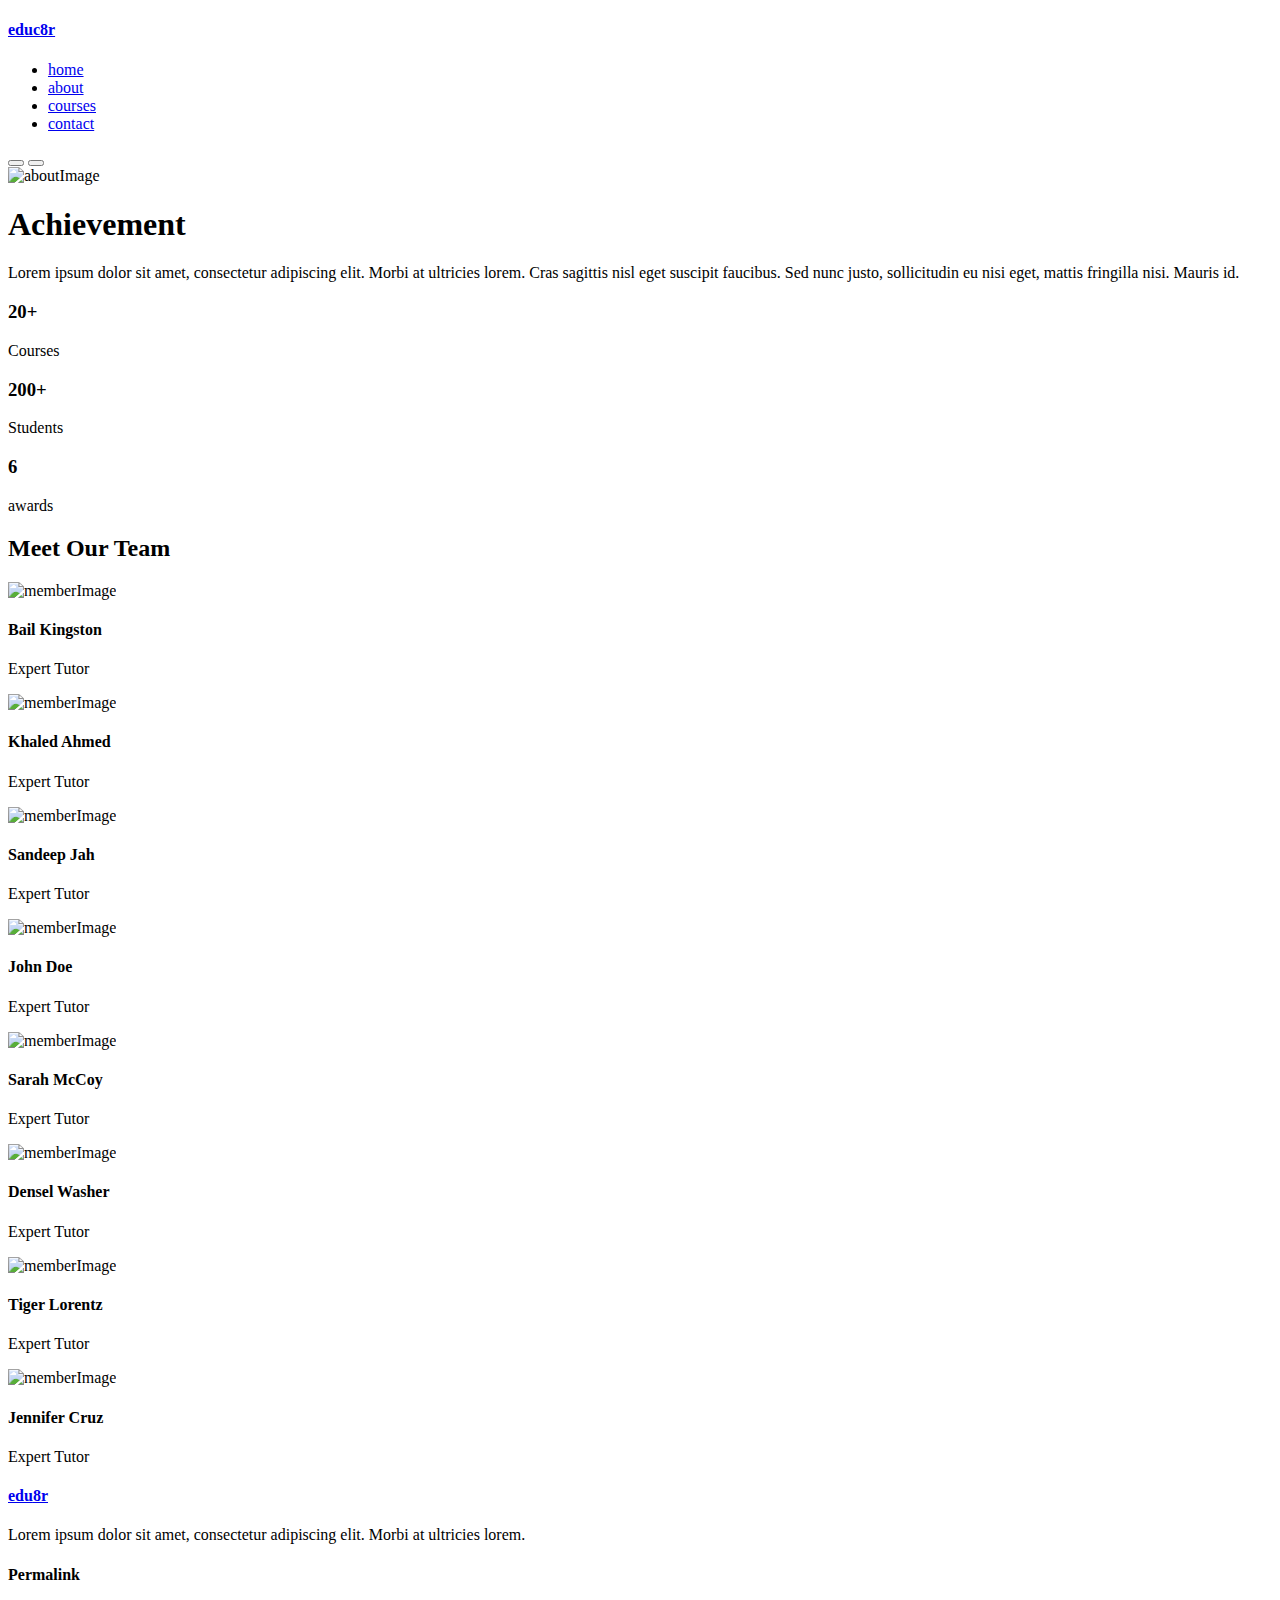
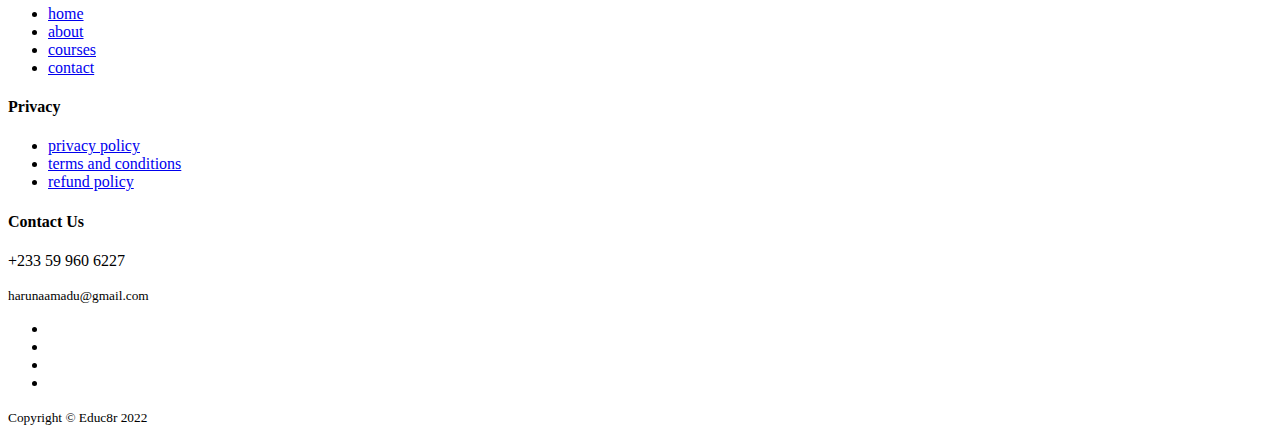
==== About.html @ 0749bbf4 "Add files via upload" ====
<!DOCTYPE html>
<html lang="en">
<head>
			<meta charset="UTF-8">
			<meta name="viewport" content="width=device-width, initial-scale=1.0"/>
			<meta name="description" content="best educational website">
			<meta name="keyword" content="online education, html, css, javascript">
			
			<!-- custom css -->
			<link rel="stylesheet" href="css/about.css"></link>
			<link rel="stylesheet" href="css/style.css"></link>
			<title>educ8r</title>
			
			<!-- iconscout cdn -->
			<link rel="stylesheet" href="https://unicons.iconscout.com/release/v4.0.0/css/line.css">
			
			<!-- google font (raleway) -->
			<link rel="preconnect" href="https://fonts.googleapis.com">
         <link rel="preconnect" href="https://fonts.gstatic.com" crossorigin>
         <link href="https://fonts.googleapis.com/css2?family=Raleway:wght@100;200;300;400;500;600;700;800;900&display=swap" rel="stylesheet">
         
         <!---- swiper js cdn---->
         <link rel="stylesheet"
  href="https://cdn.jsdelivr.net/npm/swiper@8/swiper-bundle.min.css"/>
</head>
<body>
		<nav>
				<div class="container containerNav">
						<a href="index.html "><h4><span>educ</span>8r</h4></a>
						   <ul class="navMenu">
	   						<li><a href="index.html">home</a></li>
								<li><a href="about.html">about</a></li>
								<li><a href="course.html">courses</a></li>
								<li><a href="#">contact</a></li>
							</ul>
								<button class="open-menu-btn"><i class="uil uil-bars"></i></button>
								<button class="close-menu-btn"><i class="uil uil-times"></i></button>
				</div>
		</nav>
	<! -------- nav end -------- >
	<section class="aboutAchieve">
      <div class="container containerAboutAchieve">
		   <div class="aboutAchieveLeft">
		      <img src="./images/aboutHero.png" alt="aboutImage" />
		   </div>
		   <div class="aboutAchieverRight">
		      <h1>Achievement</h1>
		      <p>Lorem ipsum dolor sit amet, consectetur adipiscing elit. Morbi at ultricies lorem. Cras sagittis nisl eget suscipit faucibus. Sed nunc justo, sollicitudin eu nisi eget, mattis fringilla nisi. Mauris id.</p>
		      <div class="achCards">
		         <article class="achCard">
		            <span class="achIcon">
		               <i class="uil uil-video"></i>
		            </span>
		            <h3>20+</h3>
		            <p>Courses</p>
		         </article>
		         <article class="achCard">
		            <span class="achIcon">
		               <i class="uil uil-users-alt"></i>
		            </span>
		            <h3>200+</h3>
		            <p>Students</p>
		         </article>
		         <article class="achCard">
		            <span class="achIcon">
		               <i class="uil uil-trophy"></i>
		            </span>
		            <h3>6</h3>
		            <p>awards</p>
		         </article>
		      </div>
		   </div>
      </div>
	</section>	
	
	<! -------- about hero section end -------- >
	
	
	<section class="team">
	   <h2>Meet Our Team</h2>
	   <div class="container containerTeam">
	      <article class="teamMember">
	         <div class="teamMemberImage">
	            <img src="./images/members/member3.jpg" alt="memberImage" />
	         </div>
	         <div class="memberInfo">
	            <h4>Bail Kingston</h4>
	            <p>Expert Tutor</p>
	         </div>
	         <div class="memberSocial">
	            <a href="#" target="_blank"><i class="uil uil-instagram-alt"></i></a>
	            <a href="#" target="_blank"><i class="uil uil-twitter-alt"></i></a>
	            <a href="#" target="_blank"><i class="uil uil-linkedin-alt"></i></a>
	         </div>
	      </article>
	      <article class="teamMember">
	         <div class="teamMemberImage">
	            <img src="./images/members/member5.jpg" alt="memberImage" />
	         </div>
	         <div class="memberInfo">
	            <h4>Khaled Ahmed</h4>
	            <p>Expert Tutor</p>
	         </div>
	         <div class="memberSocial">
	            <a href="#" target="_blank"><i class="uil uil-instagram-alt"></i></a>
	            <a href="#" target="_blank"><i class="uil uil-twitter-alt"></i></a>
	            <a href="#" target="_blank"><i class="uil uil-linkedin-alt"></i></a>
	         </div>
	      </article>
	      <article class="teamMember">
	         <div class="teamMemberImage">
	            <img src="./images/members/member1.jpg" alt="memberImage" />
	         </div>
	         <div class="memberInfo">
	            <h4>Sandeep Jah</h4>
	            <p>Expert Tutor</p>
	         </div>
	         <div class="memberSocial">
	            <a href="#" target="_blank"><i class="uil uil-instagram-alt"></i></a>
	            <a href="#" target="_blank"><i class="uil uil-twitter-alt"></i></a>
	            <a href="#" target="_blank"><i class="uil uil-linkedin-alt"></i></a>
	         </div>
	      </article>
	      <article class="teamMember">
	         <div class="teamMemberImage">
	            <img src="./images/members/member4.jpg" alt="memberImage" />
	         </div>
	         <div class="memberInfo">
	            <h4>John Doe</h4>
	            <p>Expert Tutor</p>
	         </div>
	         <div class="memberSocial">
	            <a href="#" target="_blank"><i class="uil uil-instagram-alt"></i></a>
	            <a href="#" target="_blank"><i class="uil uil-twitter-alt"></i></a>
	            <a href="#" target="_blank"><i class="uil uil-linkedin-alt"></i></a>
	         </div>
	      </article>
	      <article class="teamMember">
	         <div class="teamMemberImage">
	            <img src="./images/members/member5.jpg" alt="memberImage" />
	         </div>
	         <div class="memberInfo">
	            <h4>Sarah McCoy</h4>
	            <p>Expert Tutor</p>
	         </div>
	         <div class="memberSocial">
	            <a href="#" target="_blank"><i class="uil uil-instagram-alt"></i></a>
	            <a href="#" target="_blank"><i class="uil uil-twitter-alt"></i></a>
	            <a href="#" target="_blank"><i class="uil uil-linkedin-alt"></i></a>
	         </div>
	      </article>
	      <article class="teamMember">
	         <div class="teamMemberImage">
	            <img src="./images/members/member1.jpg" alt="memberImage" />
	         </div>
	         <div class="memberInfo">
	            <h4>Densel Washer</h4>
	            <p>Expert Tutor</p>
	         </div>
	         <div class="memberSocial">
	            <a href="#" target="_blank"><i class="uil uil-instagram-alt"></i></a>
	            <a href="#" target="_blank"><i class="uil uil-twitter-alt"></i></a>
	            <a href="#" target="_blank"><i class="uil uil-linkedin-alt"></i></a>
	         </div>
	      </article>
	      <article class="teamMember">
	         <div class="teamMemberImage">
	            <img src="./images/members/member3.jpg" alt="memberImage" />
	         </div>
	         <div class="memberInfo">
	            <h4>Tiger Lorentz</h4>
	            <p>Expert Tutor</p>
	         </div>
	         <div class="memberSocial">
	            <a href="#" target="_blank"><i class="uil uil-instagram-alt"></i></a>
	            <a href="#" target="_blank"><i class="uil uil-twitter-alt"></i></a>
	            <a href="#" target="_blank"><i class="uil uil-linkedin-alt"></i></a>
	         </div>
	      </article>
	      <article class="teamMember">
	         <div class="teamMemberImage">
	            <img src="./images/members/member4.jpg" alt="memberImage" />
	         </div>
	         <div class="memberInfo">
	            <h4>Jennifer Cruz</h4>
	            <p>Expert Tutor</p>
	         </div>
	         <div class="memberSocial">
	            <a href="#" target="_blank"><i class="uil uil-instagram-alt"></i></a>
	            <a href="#" target="_blank"><i class="uil uil-twitter-alt"></i></a>
	            <a href="#" target="_blank"><i class="uil uil-linkedin-alt"></i></a>
	         </div>
	      </article>
	   </div>
	</section>
		
			
	<footer>
	   <div class="container containerFoot">
	      <div class="footer1">
	        <a href="index.html "><h4>edu<span>8r</span></h4></a>
            <p>Lorem ipsum dolor sit amet, consectetur adipiscing elit. Morbi at ultricies lorem.</p>
	      </div>
	      <div class="footer2">
	         <h4>Permalink</h4>
	         <ul class="permalinks">
	            <li><a href="index.html">home</a></li>
	            <li><a href="about.html">about</a></li>
	            <li><a href="courses.html">courses</a></li>
	            <li><a href="contact.html">contact</a></li>
	         </ul>
	      </div>
	      <div class="footer3">
	         <h4>Privacy</h4>
	         <ul class="privacy">
	            <li><a href="#">privacy policy</a></li>
	            <li><a href="#">terms and conditions</a></li>
	            <li><a href="#">refund policy</a></li>
	         </ul>
	      </div>
	      <div class="footer4">
	         <h4>Contact Us</h4>
	            <div>
	               <p>+233 59 960 6227</p>
	               <small>harunaamadu@gmail.com</small>
	            </div>
	            <ul class="footerSocial">
	               <li>
	                  <a href="facebook.com/pixmax"><i class="uil uil-facebook-f"></i></a>
	               </li>
	               <li>
	                  <a href="instagram.com/pixmax"><i class="uil uil-instagram-alt"></i></a>
	               </li>
	               <li>
	                  <a href="twitter.com/pixmax"><i class="uil uil-twitter"></i></a>
	               </li>
	               <li>
	                  <a href="linkin.com/pixmax"><i class="uil uil-linkedin-alt"></i></a>
	               </li>
	            </ul>
	      </div>
	   </div>
	      <div class="copyright">
	         <small>Copyright &copy; Educ8r 2022</small>
	      </div>
	</footer>
		
		
			
			
	<script src="https://cdn.jsdelivr.net/npm/swiper@8/swiper-bundle.min.js"></script>	
	<script src="./main.js" type="text/javascript" charset="utf-8"></script>		
			
   <script type="text/javascript" charset="utf-8">
      var swiper = new Swiper(".mySwiper", {
         slidesPerView: 1,
         spaceBetween:30,
         pagination: {
            el: ".swiper-pagination",
            clickable: true,
         },
         //when window with is >= 600
         breakpoints: {
            600: {
            slidesPerView: 2,
            }
         }
      });
   </script>
			
</body>
</html>
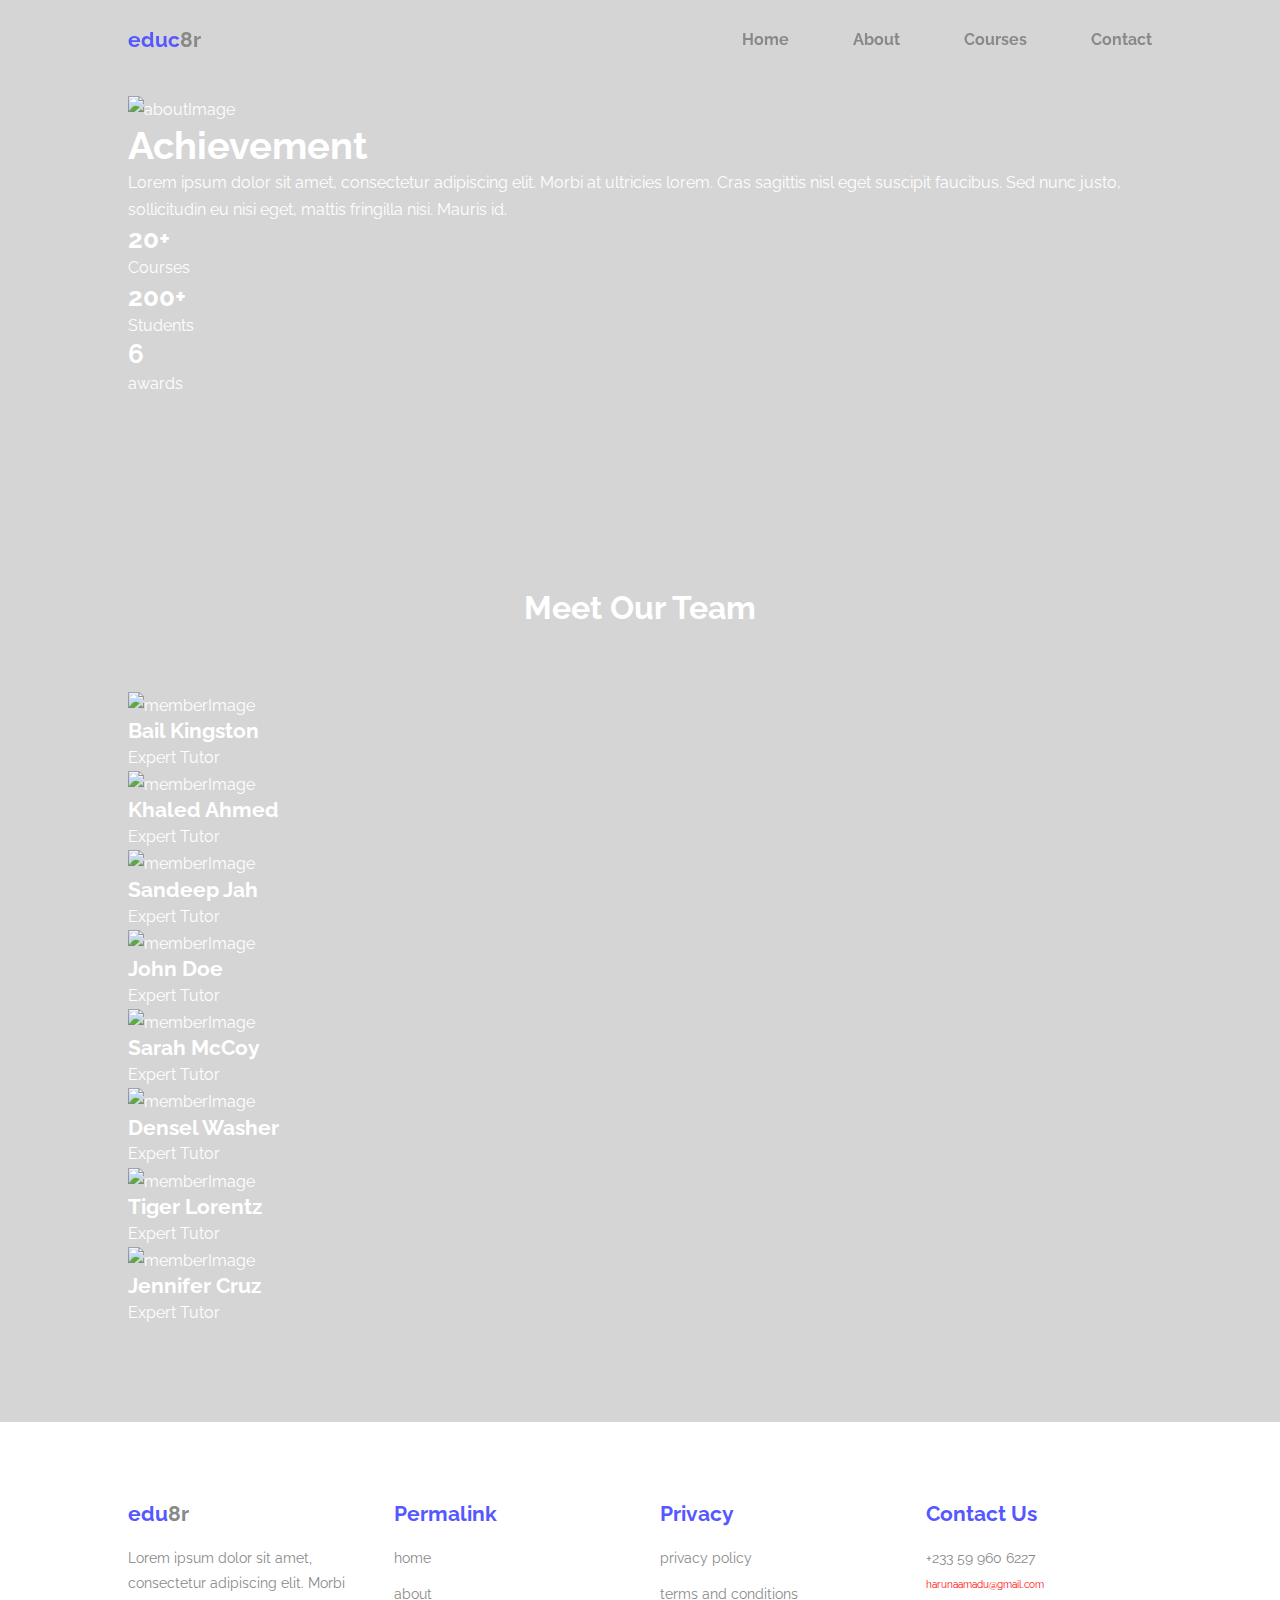
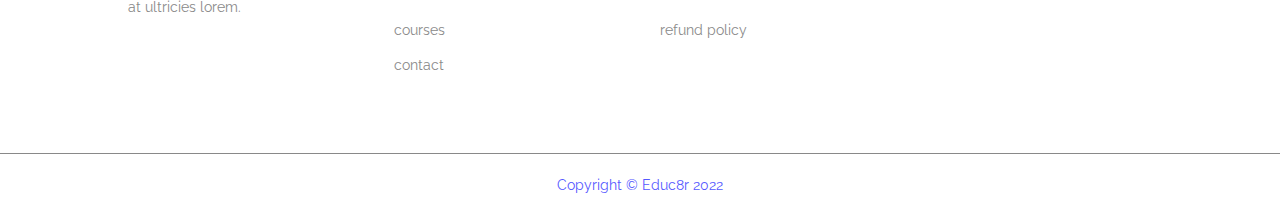
==== commit b2d4ea81: "Update About.html" ====
--- a/About.html
+++ b/About.html
@@ -7,8 +7,8 @@
 			<meta name="keyword" content="online education, html, css, javascript">
 			
 			<!-- custom css -->
-			<link rel="stylesheet" href="css/about.css"></link>
-			<link rel="stylesheet" href="css/style.css"></link>
+			<link rel="stylesheet" href="./style.css"></link>
+			<link rel="stylesheet" href="./about.css"></link>
 			<title>educ8r</title>
 			
 			<!-- iconscout cdn -->
@@ -41,7 +41,7 @@
 	<section class="aboutAchieve">
       <div class="container containerAboutAchieve">
 		   <div class="aboutAchieveLeft">
-		      <img src="./images/aboutHero.png" alt="aboutImage" />
+		      <img src="./boutHero.png" alt="aboutImage" />
 		   </div>
 		   <div class="aboutAchieverRight">
 		      <h1>Achievement</h1>
@@ -269,4 +269,4 @@
    </script>
 			
 </body>
-</html>+</html>
--- a/style.css
+++ b/style.css
@@ -0,0 +1,589 @@
+*{
+	padding: 0;
+	margin: 0;
+	border: none;
+	outline: none;
+	text-decoration: none;
+	list-style: none;
+	box-sizing: border-box;
+}
+
+:root{
+	--color-primary: #5558ff;
+	--color-success: #00eaff;
+	--color-warning: #ffdc00;
+	--color-danger: #ff5e00;
+	--color-white: #ffffff;
+	--color-gray: #898989;
+	--color-darkgray: #252525;
+	--color-black: #000000;
+	--boxSh: linear-gradient(45deg #000000 0%, #ffffff 50%);
+	--boxSh1: inset -0.5px 0.5px 3px var(--color-gray);
+	
+	
+	--color-danger-variant: rgba(247, 88, 66, 0.4);
+	--color-light: rgba(255, 255, 255, 0.7);
+	--color-highlight: rgba(255, 255, 255, 0.4);
+	--color-bg: #D5D5D5;
+	--color-bg1: #cccccc;
+	--color-bg2: #c9c9c9;
+	
+	--container-width-lg:80%;
+	--container-width-md:90%;
+	--container-width-sd:94%;
+	
+	--transition: all 400ms ease;
+}
+
+/*loader*/
+#preloader {
+   width: 100vw;
+   height: 100vh;
+   position: fixed;
+   background: #1B1941 url(/images/preloader.gif) no-repeat center center;
+   background-size: 25%;
+   z-index: 10000000000000000;
+}
+
+/*loader*/
+
+body {
+	font-family: 'Raleway', sans-serif;
+	line-height: 1.7;
+	color: var(--color-white);
+	background: var(--color-bg);
+	scroll-behavior: smooth;
+}
+
+.container {
+	width: var(--container-width-lg);
+	margin: 0 auto;
+	align-content: center;
+}
+
+section {
+	padding: 6rem 0;
+}
+
+section h2 {
+   text-align: center;
+   margin-bottom: 4rem;
+}
+
+h1, h2, h3, h4, h5 {
+   line-height: 1.2;
+}
+
+h1 {
+   font-size: 2.4rem;
+}
+
+h2 {
+   font-size: 2rem;
+}
+
+h3 {
+   font-size: 1.6rem;
+}
+
+h4 {
+   font-size: 1.3rem;
+}
+
+a {
+   color: var(--color-gray);
+}
+
+img {
+   width: 100%;
+   object-fit: cover;
+   display: block;
+}
+
+video {
+   width: 100%;
+   object-fit: fit;
+   display: block;
+   margin-top: -3.8rem;
+   border: none;
+}
+
+.btn {
+   display: inline-block;
+   background: var(--color-white);
+   color: var(--color-gray);
+   padding: 0.5rem 1rem;
+   border: 0px solid transparent;
+   box-shadow: 1px -2px 6px var(--color-light);
+   border-radius: 2px;
+   font-weight: 500;
+   transition: var(--transition);
+   position: relative;
+}
+
+.btn::after {
+   content: "";
+   box-shadow: var(--boxSh);
+   height: inherit;
+   width: inherit;
+   background: transparent;
+   position: inherit;
+   z-index: -1;
+}
+
+.btn:hover {
+   background: var(--color-gray);
+   color: var(--color-darkgray);
+   box-shadow: var(--boxSh1);
+   border: 0px solid transparent;
+   border-radius: 2px;
+}
+
+.btn2 {
+   color: var(--color-darkgray);
+   background: var(--color-success);
+   padding: 0.5rem 1rem;
+   border-radius: 2px;
+   transition: var(--transition);
+   border: 2px solid transparent;
+   align-self: center;
+}
+
+.btn2:hover {
+   border: 2px solid var(--color-success);
+   background: var(--color-highlight);
+}
+
+/*   ---------nav--------   */
+
+/* --change navber styles on scroll using js-- */
+.window-scroll {
+   background: var(--color-white);
+   border-bottom: linear-gradient(180deg #000000 5%, #000000 60%);
+}
+
+nav {
+   background: transparent;
+   /*border-bottom: linear-gradient(0deg #000000 0%, #ffffff 50%);*/
+   width: 100vw;
+   position: fixed;
+   height: 5rem;
+   top: 0;
+   transition: var(--transition);
+   z-index: 13;
+}
+
+.containerNav {
+   height: 100%;
+   display: flex;
+   justify-content: space-between;
+   align-items: center;
+}
+
+.containerNav a h4 span {
+   color: var(--color-primary);
+}
+
+nav button {
+   display: none;
+}
+
+.navMenu {
+   display: flex;
+   align-items: center;
+   gap: 4rem;
+}
+
+.navMenu a {
+   font-size: 1rem;
+   font-weight: bold;
+   text-transform: capitalize;
+   transition: var(--transition);
+}
+
+.navMenu a:hover {
+   color: var(--color-primary);
+}
+
+header {
+   position: relative;
+   top: 5rem;
+   overflow: hidden;
+   height: 70vh;
+   margin-bottom: 5rem;
+}
+
+.containerHeader {
+   display: grid;
+   grid-template-columns: 1fr 1fr;
+   gap: 5rem;
+   align-items: center;
+   height: 100%;
+}
+
+.headerLeft {
+   margin: 1rem 0 2.4rem;
+}
+
+.headerLeft p {
+   margin: 1rem 0 2.4rem;
+}
+   
+/* ---------category-------- */
+.categories {
+   position: relative;
+   background: var(--color-bg1);
+   color: var(--color-white);
+   top: 5rem;
+   height: 32rem;
+}
+
+.categories h1 {
+   line-height: 1;
+   margin-bottom: 3rem;
+   color: var(--color-white);
+}
+
+.containerCat {
+   display: grid;
+   grid-template-columns: 40% 60%;
+}
+
+.catLeft p{
+  margin: 1rem 0 3rem; 
+}
+
+.catLeft h1 {
+   margin-top: -2rem;
+}
+
+.catLeft {
+   margin-right: 4rem;
+}
+
+.catRight {
+   display: grid;
+   grid-template-columns: repeat(3, 1fr);
+   gap: 1.2rem;
+}
+
+.category {
+   /*position: relative;
+   background: var(--color-bg2);
+   padding: 2rem;
+   border-radius: 2rem;
+   box-shadow: inset 0 0 50px var(--color-light);
+   transition: var(--transition);*/
+   box-shadow: 0 0 1rem 0 rgba(0, 0, 0, .2);
+   border-radius: 5px;
+   position: relative;
+   z-index: 1;
+   background: inherit;
+   overflow: hidden;
+   padding: 1rem;
+   min-height: 15rem;
+   align-content: center;
+}
+
+.category::before {
+   content: "";
+   position: absolute;
+   background: inherit;
+   z-index: -1;
+   top: 0;
+   left: 0;
+   right: 0;
+   bottom: 0;
+   box-shadow: inset 0 0 2000px rgba(255, 255, 255, .5);
+   filter: blur(10px);
+   margin: -20px;
+}
+
+.category:hover{
+   box-shadow: inset 0 0 20px var(--color-light);
+   transform: scale(1.2);
+   transform: translateY(-0.9rem);
+}
+
+.category h5 {
+   color: var(--color-darkgray);
+   margin: 2rem 0 1rem;
+}
+
+.category p {
+   color: var(--color-gray);
+   font-size: 0.85rem;
+}
+
+.catIcon {
+   background: var(--color-primary);
+   padding: 0.7rem;
+   border-radius: 0.9rem;
+}
+
+.category:nth-child(2) .catIcon {
+   background: var(--color-success);
+}
+
+.category:nth-child(3) .catIcon {
+   background: var(--color-warning);
+}
+
+.category:nth-child(4) .catIcon {
+   background: var(--color-danger);
+}
+
+.category:nth-child(5) .catIcon {
+   background: var(--color-success);
+}
+
+/*---------popular courses--------*/
+
+.courses {
+   margin-top: 12rem;
+}
+
+.courses h2 {
+   text-transform: capitalize;
+}
+
+.containerCourse {
+   display: grid;
+   grid-template-columns: repeat(3, 1fr);
+   gap: 2rem;
+   margin-top: 0rem;
+}
+
+.course {
+   /*background: var(--color-gray);
+   text-align: center;
+   border: 1px solid transparent;
+   transition: var(--transition);*/
+   text-align: center;
+   box-shadow: 0 0 1rem 0 rgba(0, 0, 0, .2);
+   position: relative;
+   border-radius: 5px;
+   z-index: 1;
+   background: inherit;
+   overflow: hidden;
+}
+
+}
+
+.course::before {
+   content: "";
+   position: absolute;
+   background: inherit;
+   z-index: -1;
+   top: 0;
+   left: 0;
+   right: 0;
+   bottom: 0;
+   box-shadow: inset 0 0 2000px rgba(255, 255, 255, .5);
+   filter: blur(10px);
+   margin: -20px;
+}
+ 
+.course:hover {
+   background: var(--color-darkgray);
+   border: 1px solid var(--color-black);
+}
+   
+.courseInfo {
+   padding: 0rem 2rem 2rem 2rem;
+}
+.courseInfo h4 {
+   margin-top: -2.8rem;
+   padding-right: 2rem;
+}
+
+.courseInfo p {
+   margin: 1.2rem 0 2rem;
+   font-size: 0.9rem;
+}
+
+/*---------faqs-------------*/
+.faqs {
+   background: var(--color-bg2);
+   box-shadow: inset 0 0 3rem var(--boxSh1);
+}
+
+.containerFaqs {
+   display: grid;
+   grid-template-columns: 1fr 1fr;
+   gap: 1rem;
+}
+
+.faq {
+   padding: 2rem;
+   display: flex;
+   align-items: center;
+   gap: 1rem;
+   background: var(--color-primary);
+   height: fit-content;
+   cursor: pointer;
+}
+
+.faq h4 {
+   font-size: 1rem;
+   line-height: 2.2;
+}
+
+.faq .faqIcon {
+   align-self: flex-start;
+   font-size: 1.2rem;
+}
+
+.faq p {
+   margin-top: 0.8rem;
+   display: none;
+}
+
+.faq.open p {
+   display: block;
+}
+
+
+/*---------testimony-------------*/
+.containerTest {
+   overflow-x: hidden;
+   position: relative;
+   margin-bottom: 5rem;
+}
+
+.testimonial {
+   padding-top: 2rem;
+}
+
+.avatar {
+   width: 6rem;
+   height: 6rem;
+   border-radius: 100%;
+   overflow: hidden;
+   margin: 0 auto 1rem;
+   border: 1rem solid var(--color-bg2);
+}
+
+.testInfo {
+   text-align: center;
+}
+
+.testBody {
+   background: var(--color-primary);
+   padding: 2rem;
+   margin-top: 3rem;
+   position: relative;
+   border-radius: 2rem;
+}
+
+.testBody::before {
+   content: '';
+   position: absolute;
+   display: block;
+   background: /*linear-gradient(135deg, transparent, var(--color-primary), var(--color-primary), */linear-gradient(135deg, transparent, var(--color-primary), var(--color-primary), var(--color-primary)); /*var(--color-primary);*/
+   width: 3rem;
+   height: 3rem;
+   left: 45%;
+   top: -1.5rem;
+   transform: rotate(45deg);
+}
+
+/*---------footer section---------*/
+footer {
+   background: var(--color-white);
+   padding-top: 5rem;
+   font-size: 0.9rem;
+}
+
+.containerFoot {
+   display: grid;
+   grid-template-columns: repeat(4, 1fr);
+   gap: 2.5rem;
+}
+
+.containerFoot > div h4 {
+   padding-bottom: 1.2rem;
+   color: var(--color-primary);
+}
+
+.containerFoot span {
+   color: var(--color-gray);
+}
+
+.containerFoot > div p {
+   color: var(--color-gray);
+}
+
+.footer1 p {
+   margin: 0 0 2rem;
+   width: inherit;
+}
+
+.footer4 small {
+   width: inherit;
+   font-size: 0.6rem;
+   color: red;
+   white-space: nowrap;
+}
+
+.footer4 {
+   overflow: none;
+}
+
+footer ul li {
+   margin-bottom: 0.7rem;
+}
+
+footer ul li a:hover {
+   text-decoration: underline;
+}
+
+.footerSocial{
+   display: flex;
+   gap: 1rem;
+   font-size: 1.5rem;
+   margin-top: 2rem;
+   width: fit-content;
+}
+
+.footerSocial a {
+   transition: var(--transition);
+   color: var(--color-gray);
+}
+
+.footerSocial a:hover {
+   border-radius: 50%;
+   color: var(--color-primary);
+}
+
+.copyright {
+   text-align: center;
+   margin-top: 4rem;
+   padding: 1.2rem 0;
+   border-top: 1px solid var(--color-gray);
+}
+
+.copyright small{
+   color: var(--color-primary);
+   font-size: 0.9rem;
+}
+
+
+
+
+
+
+
+
+
+
+
+
+
+
+
+
+/*continue from 1:34:00*/
+
+
+
